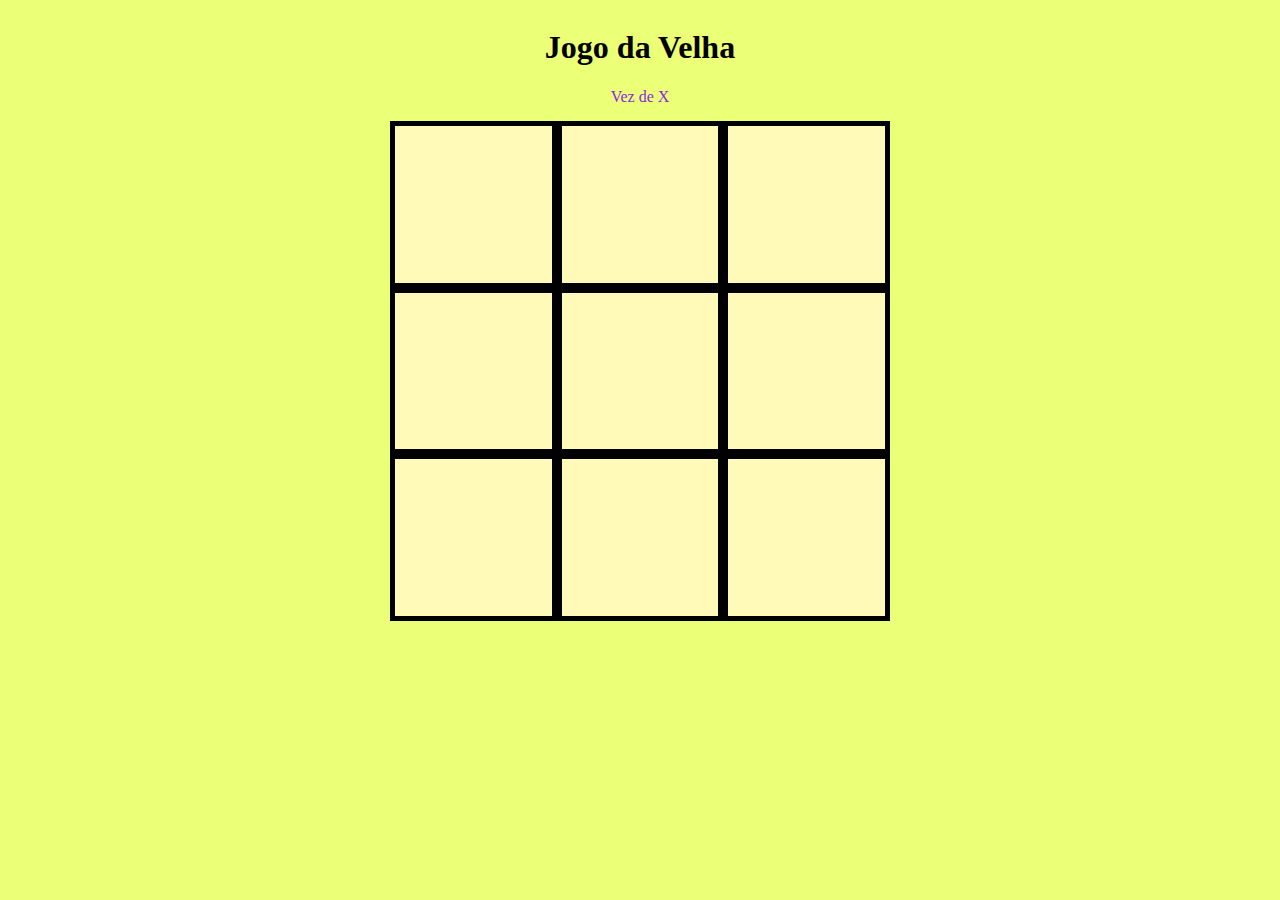
==== index.html @ 06788679 "JogoDaVelha" ====
<!DOCTYPE html>
<html lang="en">
<head>
    <meta charset="UTF-8">
    <meta http-equiv="-UA-Compatible" content="IE=edge">
    <meta name="viewport" content="width=device-width, initial-scale=1.0">
    <title>Jogo da Velha</title>

    <link rel="stylesheet" href="styles.css"/>
</head>



<body>
    <section id="Cabecalho">
        <div id="Título">
            <h1>Jogo da Velha</h1>
        </div>
        <div id="Display">
             <span class="jogador"> </span> 
        </div>

    </section>

    

    <section id="velha" name="velha">

        <div class="espaco" id="e1">


        </div>
        <div class="espaco"  id="e2">
            

        </div>
        <div class="espaco" id="e3">
            

        </div>
        <div class="espaco" id="e4">
            

        </div>
        <div class="espaco" id="e5">
            

        </div>
        <div class="espaco" id="e6">
            

        </div>
        <div class="espaco" id="e7">
            

        </div>
        <div class="espaco" id="e8">
            

        </div>
        <div class="espaco" id="e9">
            

        </div>
        <section id="Vitoria">
            <div id="Pergunta"></div>
                <h1 id="resultado"> </h1>
                <h2>Deseja jogar novamente?</h2>  
                <input type="button" value="Sim!" id="sim">
                <input type="button" value="Não"  id="nao">
            </div>
    
        </section>

    </section>
    <script src="scripts.js"></script>
</body>
</html>
---- styles.css ----
body {
display: flex;
flex-direction: column;
background-color: rgb(235, 255, 119);

}
section#Cabecalho{
    text-align: center;
    margin-bottom: 15px;
}
span#Primeiro{
    color: blueviolet;
}
span#Segundo{
    color: rgb(221, 41, 41);
}
span#Fim{
    color: fuchsia;
}

section#velha {
    width: 500px;
    height: 500px;
    position: relative;
    margin: auto;
    border-radius: 5px;
    display: grid;
    grid-template-columns: 1fr 1fr 1fr;
    grid-template-rows: 1fr 1fr 1fr;
    background-color: rgb(255, 250, 183);
    
}

div.espaco{
    position:static;
    border: 5px solid black;
}


div.espaco.X{
    background-image: url(Img/X.png);
}
div.espaco.O{
    background-image: url(Img/O.png);
}

#Vitoria{
    visibility: hidden;
    position:absolute;
    background-color: rgb(255, 255, 255);
    width: 90%;
    margin:32% 12px 32% 12px;
    border: 3px solid black;
    border-radius: 20px;
    padding: 20px 10px 20px 10px;
    text-align: center;
    box-shadow:  2px 2px 2px 2px black;
    
    
}
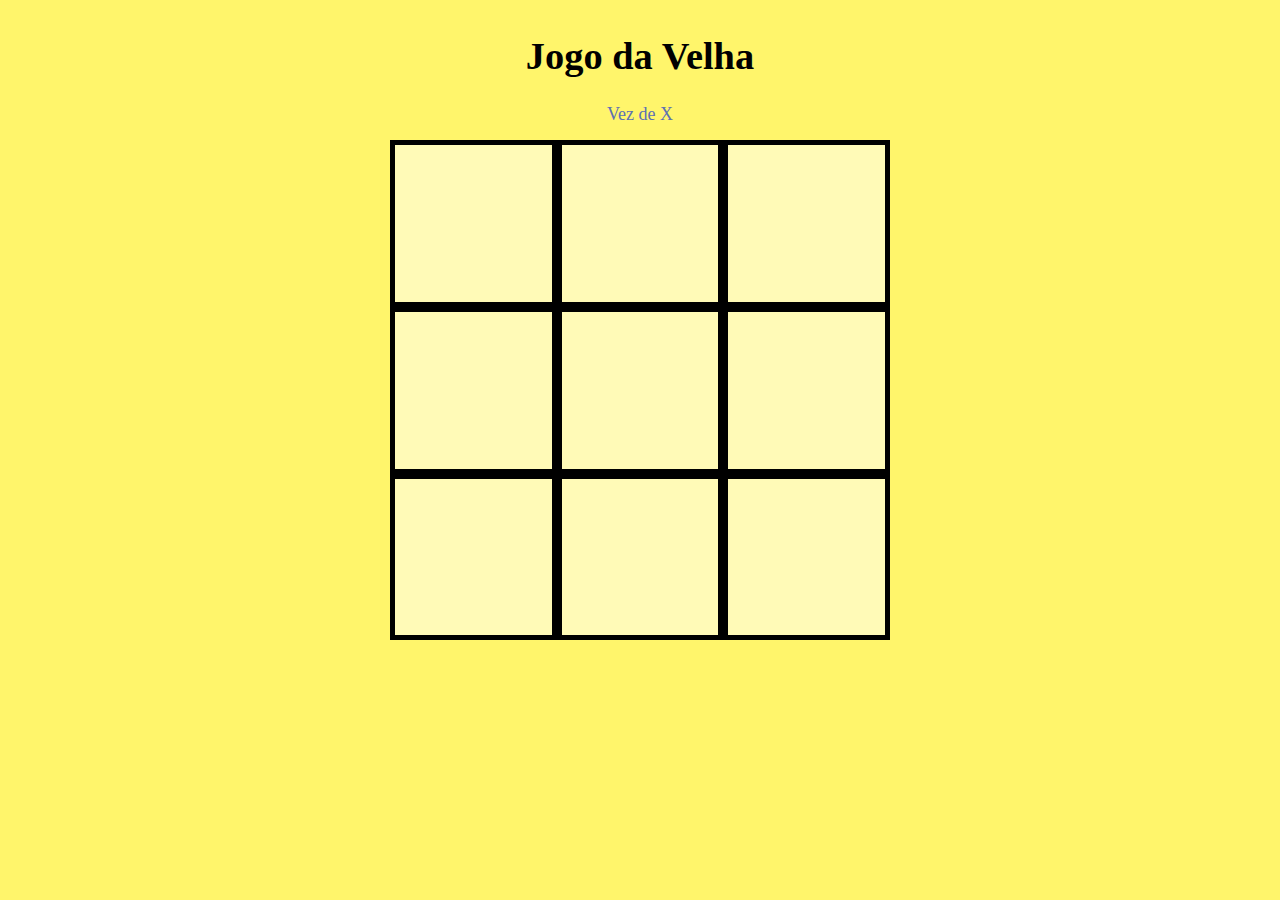
==== commit b3c3c6d2: "AjusteDeTexto" ====
--- a/index.html
+++ b/index.html
@@ -17,7 +17,7 @@
             <h1>Jogo da Velha</h1>
         </div>
         <div id="Display">
-             <span class="jogador"> </span> 
+             
         </div>
 
     </section>
--- a/styles.css
+++ b/styles.css
@@ -1,21 +1,27 @@
 body {
 display: flex;
 flex-direction: column;
-background-color: rgb(235, 255, 119);
+background-color: #FFF56B;
 
 }
 section#Cabecalho{
     text-align: center;
     margin-bottom: 15px;
+    text-size-adjust:15px;
+    font-size: larger;
 }
+
 span#Primeiro{
-    color: blueviolet;
+    color: #5D70B3;
+    font-size: large;
+
 }
 span#Segundo{
-    color: rgb(221, 41, 41);
+    color: #A139B3;
+    font-size: large;
 }
 span#Fim{
-    color: fuchsia;
+    color: #403D1B;
 }
 
 section#velha {
@@ -27,7 +33,7 @@
     display: grid;
     grid-template-columns: 1fr 1fr 1fr;
     grid-template-rows: 1fr 1fr 1fr;
-    background-color: rgb(255, 250, 183);
+    background-color: #fffab7;
     
 }
 
@@ -58,3 +64,11 @@
     
     
 }
+input#sim,
+input#nao{
+    background-color: #929AB3;
+    border-radius: 5px;
+    padding: 10px;
+    margin: 10px;
+
+}
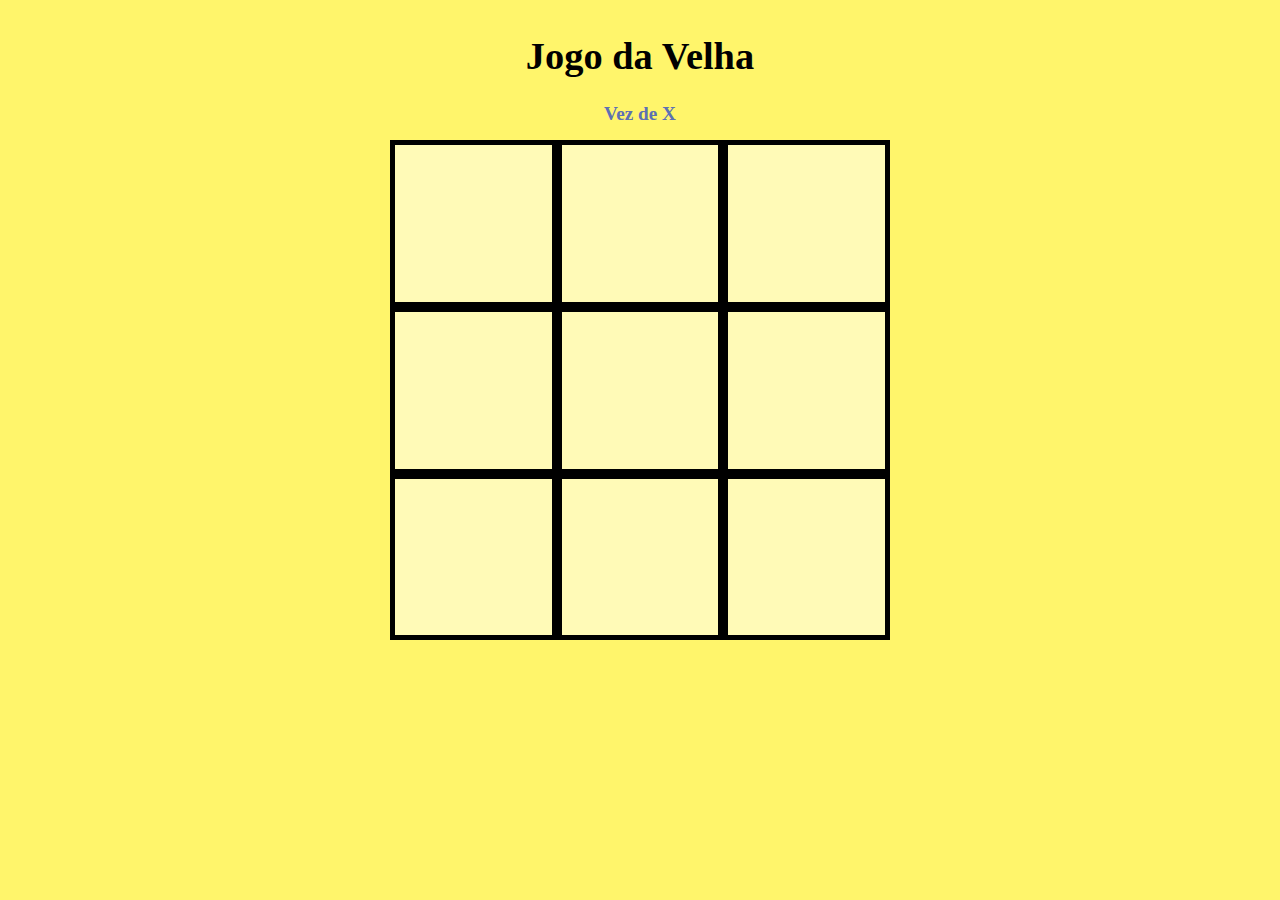
==== commit 6878ae84: "AjusteDeTexto" ====
--- a/index.html
+++ b/index.html
@@ -63,13 +63,10 @@
 
         </div>
         <section id="Vitoria">
-            <div id="Pergunta"></div>
-                <h1 id="resultado"> </h1>
-                <h2>Deseja jogar novamente?</h2>  
-                <input type="button" value="Sim!" id="sim">
-                <input type="button" value="Não"  id="nao">
-            </div>
-    
+            <h1 id="resultado"> </h1>
+            <h2>Deseja jogar novamente?</h2>  
+            <input type="button" value="Sim!" id="sim">
+            <input type="button" value="Não"  id="nao">
         </section>
 
     </section>
--- a/styles.css
+++ b/styles.css
@@ -9,16 +9,15 @@
     margin-bottom: 15px;
     text-size-adjust:15px;
     font-size: larger;
+    font-weight: bolder;
+
 }
 
 span#Primeiro{
     color: #5D70B3;
-    font-size: large;
-
 }
 span#Segundo{
     color: #A139B3;
-    font-size: large;
 }
 span#Fim{
     color: #403D1B;
@@ -53,7 +52,7 @@
 #Vitoria{
     visibility: hidden;
     position:absolute;
-    background-color: rgb(255, 255, 255);
+    background-color: #fff6a4fa;
     width: 90%;
     margin:32% 12px 32% 12px;
     border: 3px solid black;
@@ -66,9 +65,17 @@
 }
 input#sim,
 input#nao{
-    background-color: #929AB3;
+    background-color: #ffffff;
     border-radius: 5px;
-    padding: 10px;
+    padding: 15px 20px 15px 20px;
     margin: 10px;
+    border: none;
+    font-weight: bolder;
+    font-size: large;
+}
+input#sim:hover, 
+input#nao:hover{
+    background-color: #b3b3b3 ;
+
 
 }
